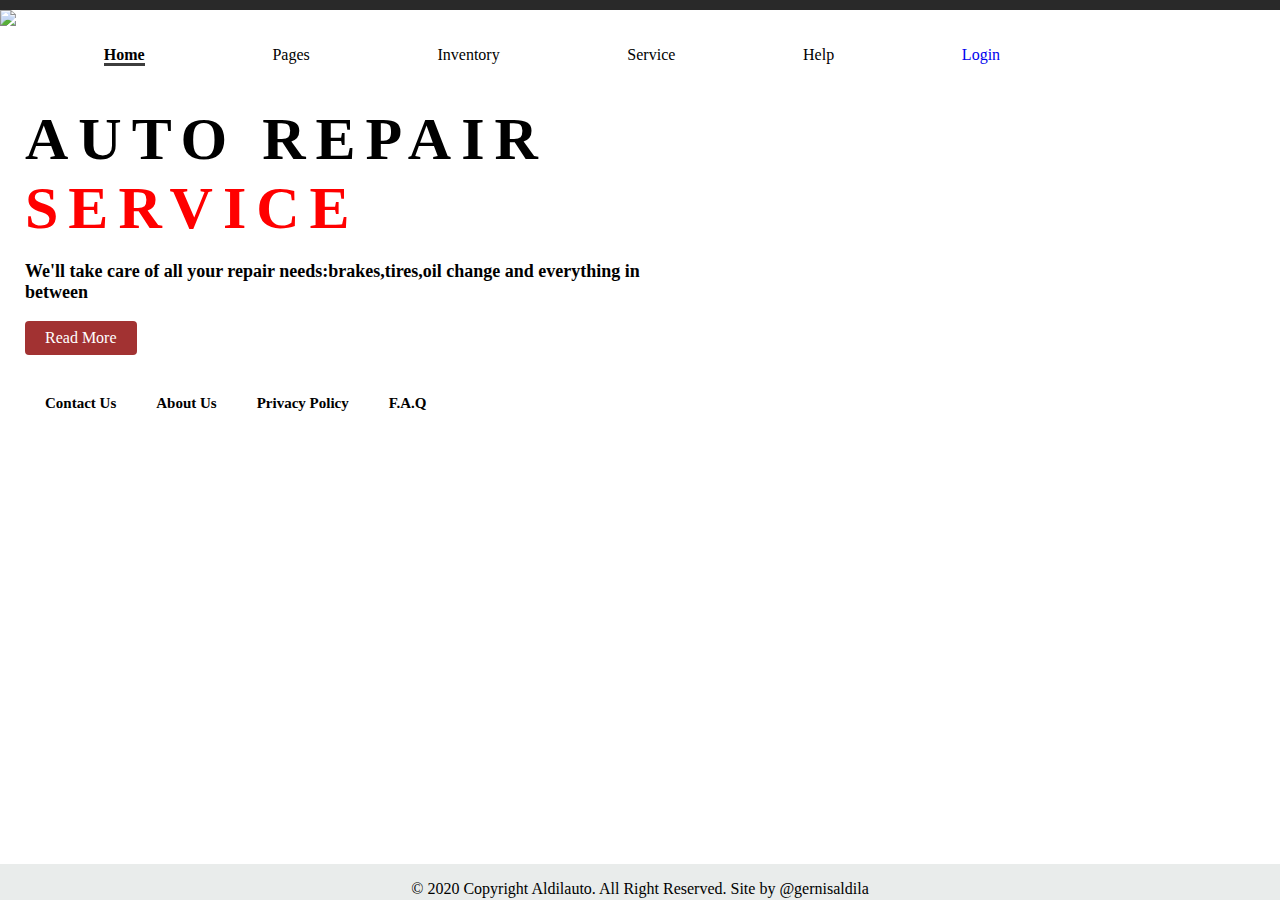
==== index.html @ a4565c6d "Add files via upload" ====
<!DOCTYPE html>
<html lang="en">
<head>
    <link rel="stylesheet" href="https://fonts.googleapis.com/icon?family=Material+Icons">
    <meta charset="UTF-8">
    <meta name="viewport" content="width=device-width, initial-scale=1.0">
    <link rel="stylesheet" href="style.css">
   
    <title>Aldilauto</title>
</head>

<!-- HEADER -->
<div class="header"></div>

<!-- NAVIGASI -->
<div class="container">
<nav>
  <div class="nav-brand">
  <img  src="picture/logo gerniss.png" height="130" weight="130"/>
  </div>
  <ul class="nav-links">
    <li><a href="#" class="nav-link active">Home</a></li>
    <li><a href="#" class="nav-link">Pages</a></li>
    <li><a href="#" class="nav-link">Inventory</a></li>
    <li><a href="#" class="nav-link">Service</a></li>
    <li><a href="#" class="nav-link">Help</a></li><li><a href="login.html" class="contactus">Login</a></li>
  </ul>
</nav>
</div>
<!-- BODY -->
<div class="main">
  <div class="left">
    <h1>AUTO REPAIR<b>
    <span style="color: red;"> SERVICE </span></b></h1>
    <h3>We'll take care of all your repair needs:brakes,tires,oil change and everything in<b>
    between</b></h3>
<!-- tombol -->
    <div class="btn-body">
    <a href="#" class="btn signup">Read More</a>
    </div>
     <ul>
      <li><a href="contactus.html" class="contactus">Contact Us</a></li>
      <li><a href="aboutus">About Us</a></li>
      <li><a href="privacypolicy">Privacy Policy</a></li>
      <li><a href="faq">F.A.Q</a></li>
    </ul>
  </div>
</div>
<!-- FOOTER -->
   <div class="footer">
<p>© 2020 Copyright Aldilauto. All Right Reserved. Site by @gernisaldila </p>
   </div>
</div>
</html>
---- style.css ----
html
body {
   margin:0;
   padding:0;
   height:100%;
   background-image: url(picture/background.jpg);
   background-size: cover;
}

a{text-decoration: none;}
.container {
   min-height:100%;
   min-width: 100%;
}

/* header*/
.header {
   height: 10px;
   background: #292929;
}
.nav-items {
    width: 60%;
    display: flex;
    justify-content: space-between;
}

.nav-links {
    display: flex;
    width: 80%;
    justify-content: space-around;
    list-style: none;
    align-items: center;
    font-family: timeless;
}

.nav-link {
    color: black;
    text-decoration: none;
}

/* BAGIAN KIRI */
img.logo {
  width: 160%;
  height: 70px;
  float: center;
  padding-left: 100px;
}
.left {
  font-family: timeless;
  width: 620px;
  padding: 10px;
  margin: 15px;
  float: left;
}

.left h1 {
  font-size: 60px;
  letter-spacing: 10px;
  margin: auto;
  color: black;
}

.left h3 {
  font-size: 18px;
  color: black;
  font-family: century gothic;
}

.btn {
  padding: 8px 20px;
  display: inline-block;
  opacity: 0.8;
  border-radius: 4px;
}

.btn:hover {
  opacity: 1;
}

.signup {
  color: white;
  background-color: #8b0000;
}

.left ul {
  list-style-type: none;
  margin: 0;
  padding: 10px;
  overflow: hidden;
}

.left li {
  float:left;
}

.left li a {
  display: block;
  text-align: center;
  color: black;
  padding: 30px 30px 10px 10px;
  text-decoration: none;
  font-weight: 700;
  font-size: 15px;
  font-family: century gothic;
  cursor: pointer;
}

.left li a:hover {
  color: #616161;
}

.nav-link.active {
    font-weight: 600;
    border-bottom: 3px solid #3d3d3d;
}
/* FOOTER */


.footer {
  position: fixed;
  padding: 0 0 1px 0;
   background-color: #e9eceb;
   bottom:0;
   min-width:100%;
   height:35px;   /* tinggi dari footer */
}

.footer p {
  bottom:0;
  text-align: center;
}

.animasi{
  transition: 0.1s;
  -webkit-transition: 0.1s;
}

.tombol-aktif{
  padding: 10px 40px;
  border-radius: 10px;
  float: left;
  font-family: century gothic;
  font-size: 25px;
  color: white;
  text-decoration: none;
}

@media screen and (max-width: 1080px) {
  .container {
  width: 100%;
}

@media screen and (max-width: 780px) {
  .header,
  .footer{
  text-align: center;
}

@media (min-width: 720px) and (max-width: 992px) {
  .container {
  width: 100%;
}
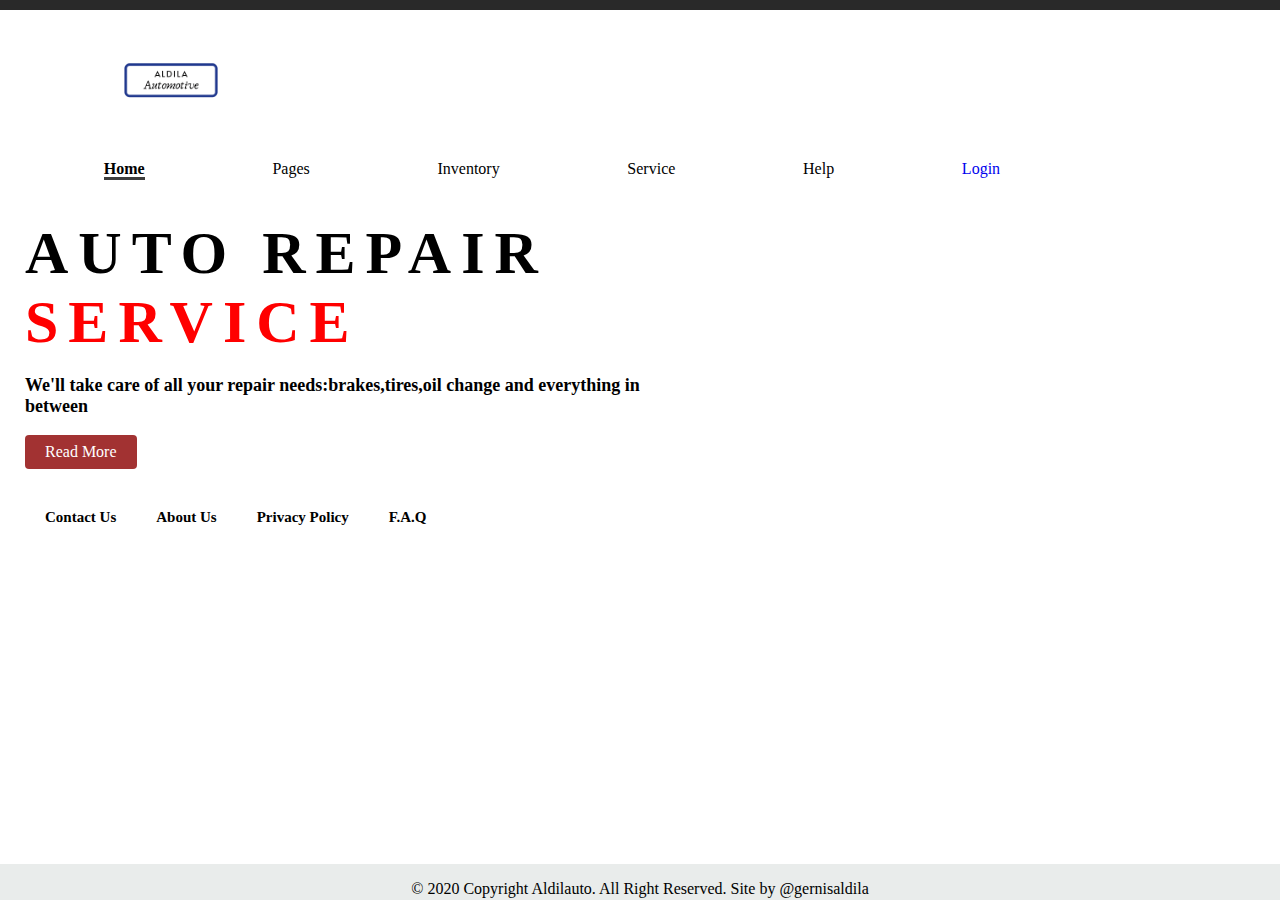
==== commit aeee9237: "Update index.html" ====
--- a/index.html
+++ b/index.html
@@ -16,7 +16,7 @@
 <div class="container">
 <nav>
   <div class="nav-brand">
-  <img  src="picture/logo gerniss.png" height="130" weight="130"/>
+  <img  src="logo gerniss.png" height="130" weight="130"/>
   </div>
   <ul class="nav-links">
     <li><a href="#" class="nav-link active">Home</a></li>
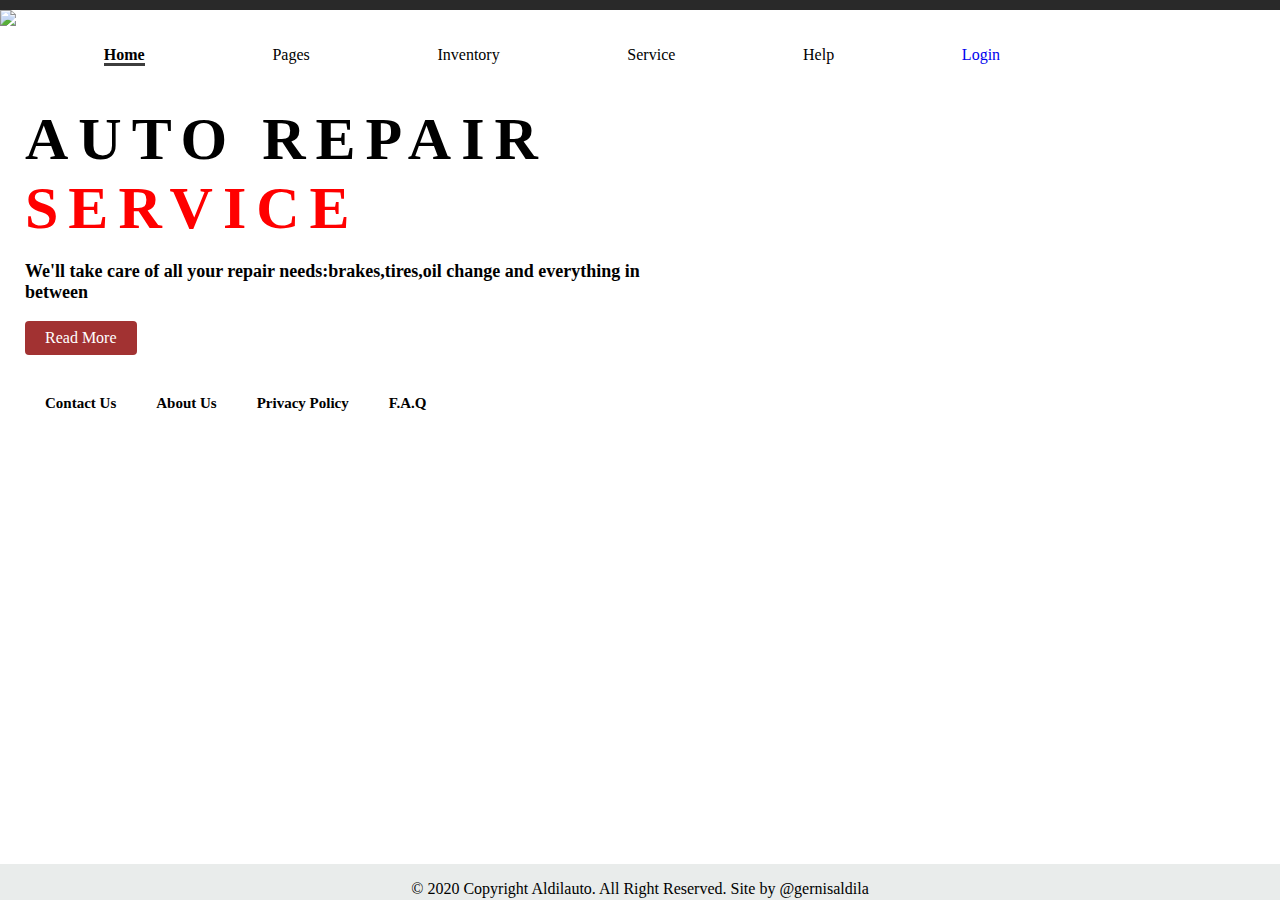
==== commit 580ef7e6: "Add files via upload" ====
--- a/index.html
+++ b/index.html
@@ -16,7 +16,7 @@
 <div class="container">
 <nav>
   <div class="nav-brand">
-  <img  src="logo gerniss.png" height="130" weight="130"/>
+  <img  src="picture/logo gerniss.png" height="130" weight="130"/>
   </div>
   <ul class="nav-links">
     <li><a href="#" class="nav-link active">Home</a></li>
--- a/style.css
+++ b/style.css
@@ -3,7 +3,7 @@
    margin:0;
    padding:0;
    height:100%;
-   background-image: url(picture/background.jpg);
+   background-image: url(https://www.trueautoprotection.com/hubfs/Homepage_C_Sedan-D.jpg);
    background-size: cover;
 }
 
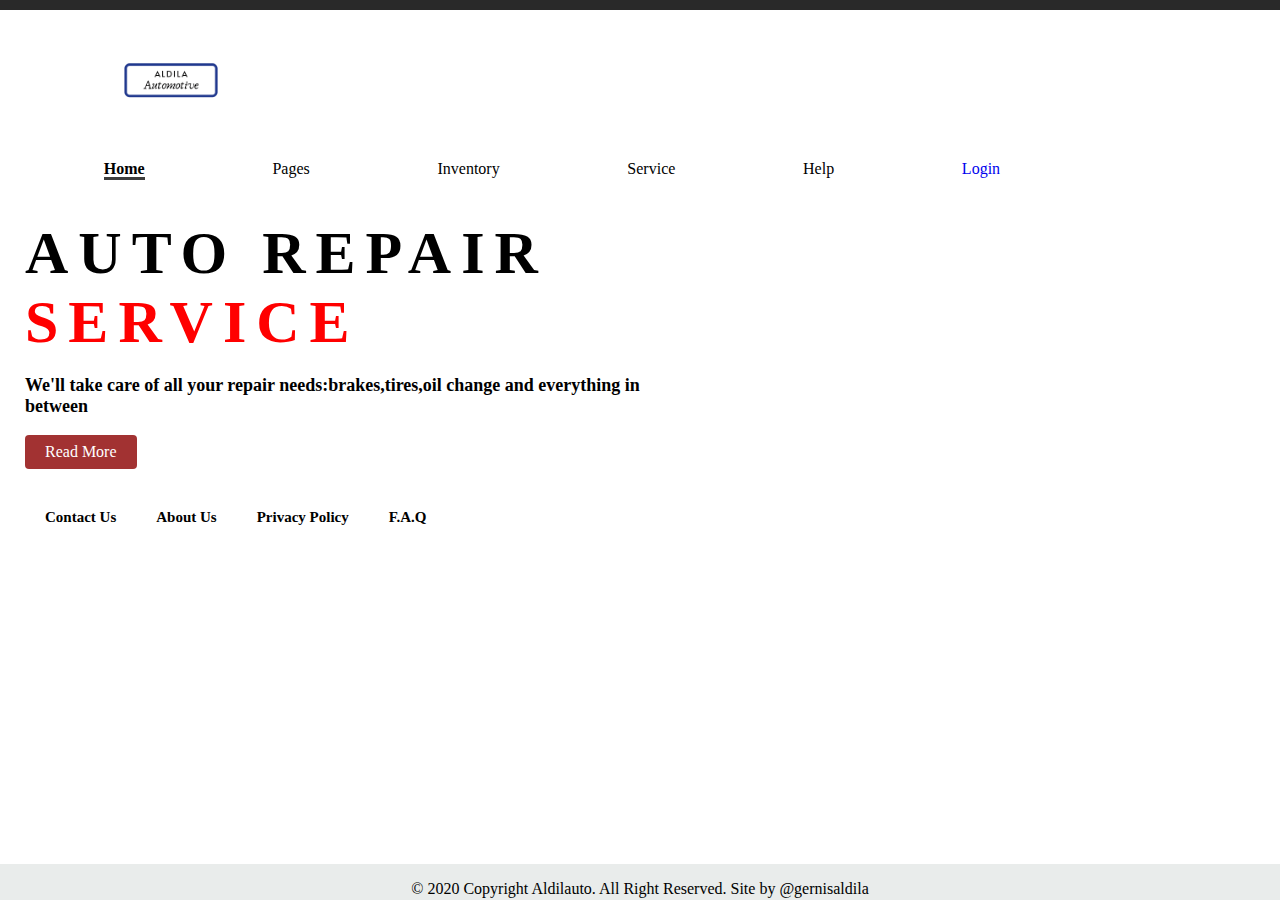
==== commit e84ce1e5: "Update index.html" ====
--- a/index.html
+++ b/index.html
@@ -16,7 +16,7 @@
 <div class="container">
 <nav>
   <div class="nav-brand">
-  <img  src="picture/logo gerniss.png" height="130" weight="130"/>
+  <img  src="logo gerniss.png" height="130" weight="130"/>
   </div>
   <ul class="nav-links">
     <li><a href="#" class="nav-link active">Home</a></li>
